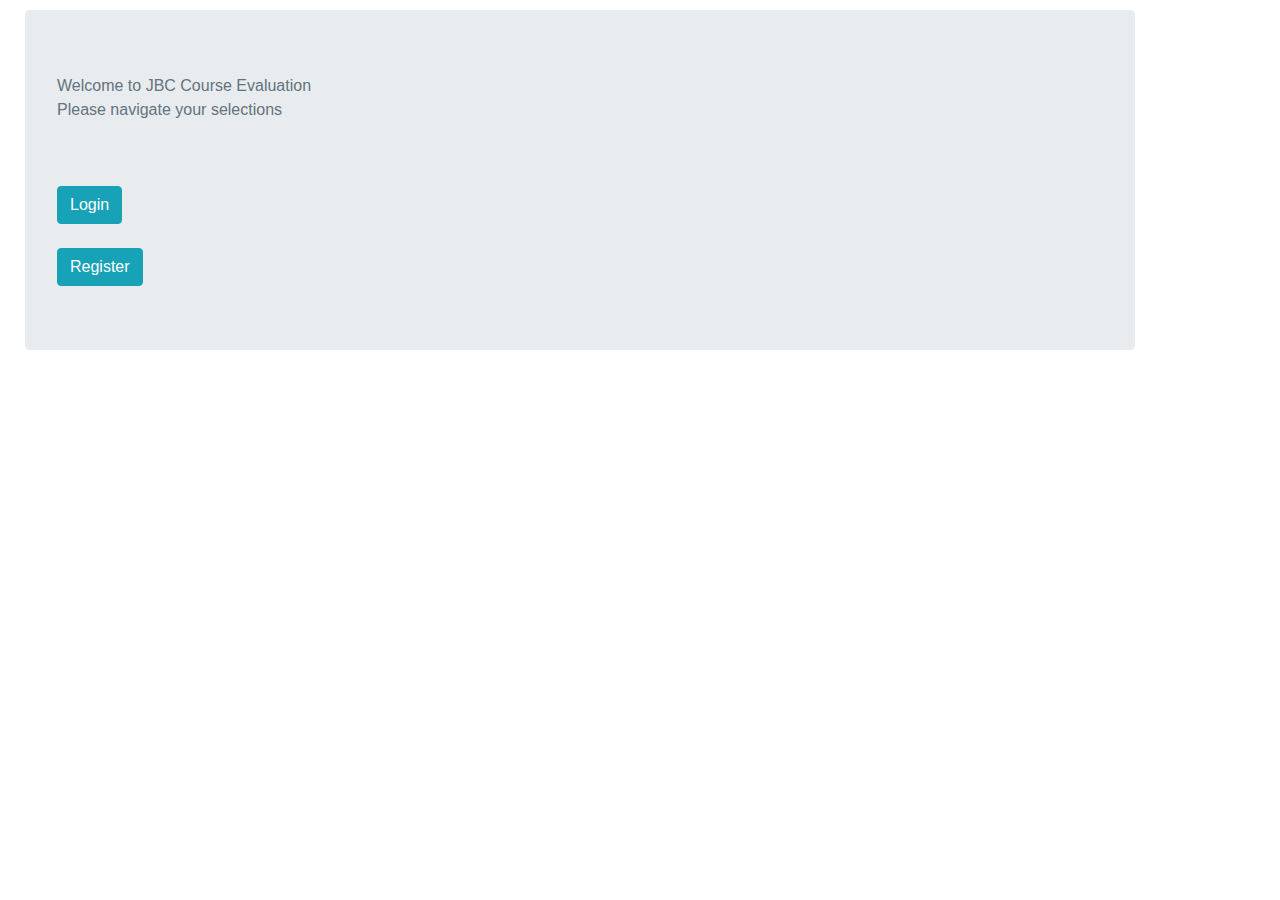
==== src/main/resources/templates/index.html @ 5a2ecf68 "display works, but it shows all reviews to all users" ====
<!DOCTYPE html>
<html lang="en" xmlns:th="http://www.thymeleaf.org">
<head>
    <meta charset="UTF-8">
    <meta http-equiv="X-UA-Compatible" content="IE-edge"/>
    <title>Title</title>
    <link rel="stylesheet" href="https://stackpath.bootstrapcdn.com/bootstrap/4.3.1/css/bootstrap.min.css"
          integrity="sha384-ggOyR0iXCbMQv3Xipma34MD+dH/1fQ784/j6cY/iJTQUOhcWr7x9JvoRxT2MZw1T" crossorigin="anonymous">
</head>
<body>

<div class="container" style="color: #63737d; margin-top: 10px; margin-left: 10px">
    <div class="jumbotron">
<p>Welcome to JBC Course Evaluation <br/>
    Please navigate your selections</p>
        <br/>
        <br/>
        <a href="/login" class="btn btn-info" style="text-align: center" role="button">Login</a>
        <br/><br/>
        <a href="/register" class="btn btn-info" style="text-align: center" role="button">Register</a>

    </div>
</div>
</body>
</html>
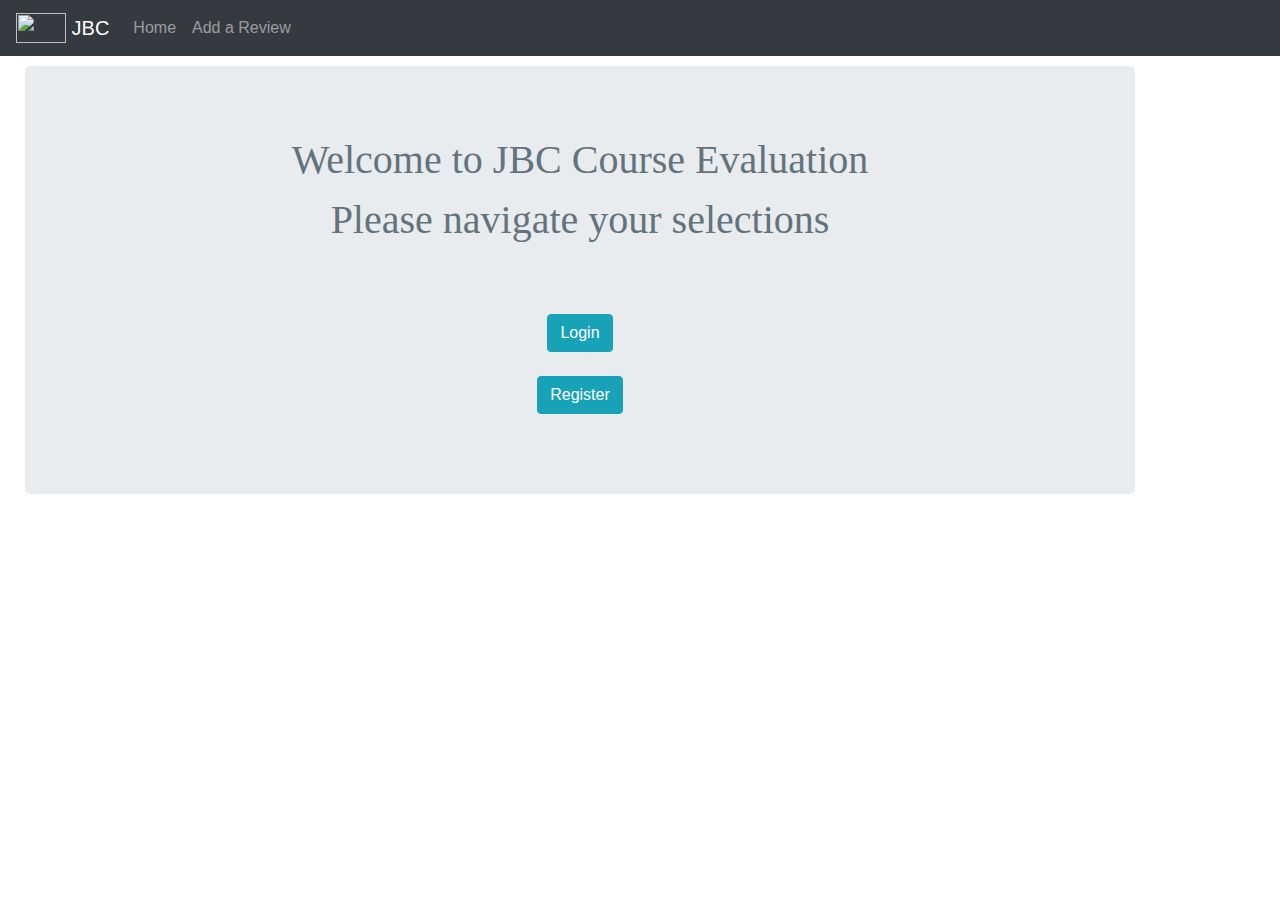
==== commit 589d778c: "more function added" ====
--- a/src/main/resources/templates/index.html
+++ b/src/main/resources/templates/index.html
@@ -8,17 +8,34 @@
           integrity="sha384-ggOyR0iXCbMQv3Xipma34MD+dH/1fQ784/j6cY/iJTQUOhcWr7x9JvoRxT2MZw1T" crossorigin="anonymous">
 </head>
 <body>
-
+<nav class="navbar navbar-expand-lg navbar-dark bg-dark">
+    <a class="navbar-brand" href="/"><img src="https://fiverr-res.cloudinary.com/images/t_main1,q_auto,f_auto/gigs/110638206/original/d2baa7c81eb1d2fd7243c886257823d2717d055c/draw-cute-cartoon-penguin-for-you.png" width="50" height="30" class="d-inline-block align-top" alt="">
+        JBC</a>
+    <button class="navbar-toggler" type="button" data-toggle="collapse" data-target="#navbarNav" aria-controls="navbarNav" aria-expanded="false" aria-label="Toggle navigation">
+        <span class="navbar-toggler-icon"></span>
+    </button>
+    <div class="collapse navbar-collapse" id="navbarNav">
+        <ul class="navbar-nav">
+            <li class="nav-item">
+                <a class="nav-link" href="/">Home <span class="sr-only">(current)</span></a>
+            </li>
+            <li class="nav-item">
+                <a class="nav-link" href="/add">Add a Review</a>
+            </li>
+        </ul>
+    </div>
+</nav>
 <div class="container" style="color: #63737d; margin-top: 10px; margin-left: 10px">
     <div class="jumbotron">
-<p>Welcome to JBC Course Evaluation <br/>
+<p style="text-align: center; font-family: 'Comic Sans MS'; font-size: 40px">Welcome to JBC Course Evaluation <br/>
     Please navigate your selections</p>
         <br/>
         <br/>
+        <p style="text-align: center">
         <a href="/login" class="btn btn-info" style="text-align: center" role="button">Login</a>
         <br/><br/>
         <a href="/register" class="btn btn-info" style="text-align: center" role="button">Register</a>
-
+        </p>
     </div>
 </div>
 </body>
